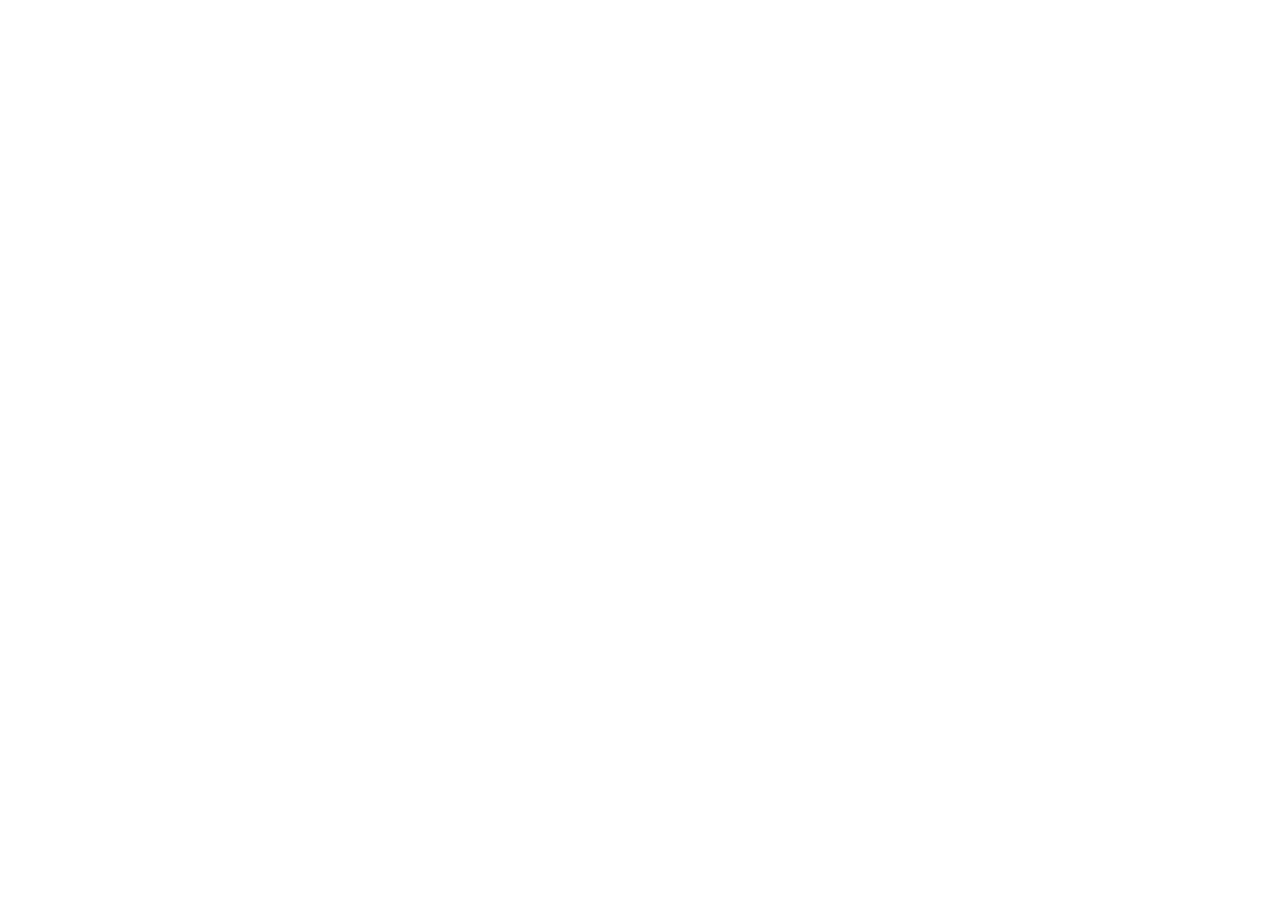
==== 10.Les-évènements/1.Introduction-aux-évènements/index.html @ f0f19ebc "evement" ====
<!DOCTYPE html>
<html lang="fr">
<head>
    <meta charset="UTF-8">
    <meta http-equiv="X-UA-Compatible" content="IE=edge">
    <meta name="viewport" content="width=device-width, initial-scale=1.0">
    <title>Cours JS</title>
    <link rel="stylesheet" href="style.css">
</head>
<body>

 

    <script src="script.js"></script>
</body>
</html>
---- 10.Les-évènements/1.Introduction-aux-évènements/style.css ----
*, ::before, ::after {
  box-sizing: border-box;
  margin: 0;
  padding: 0;
}

body {
  font-family: Arial, Helvetica, sans-serif;
}
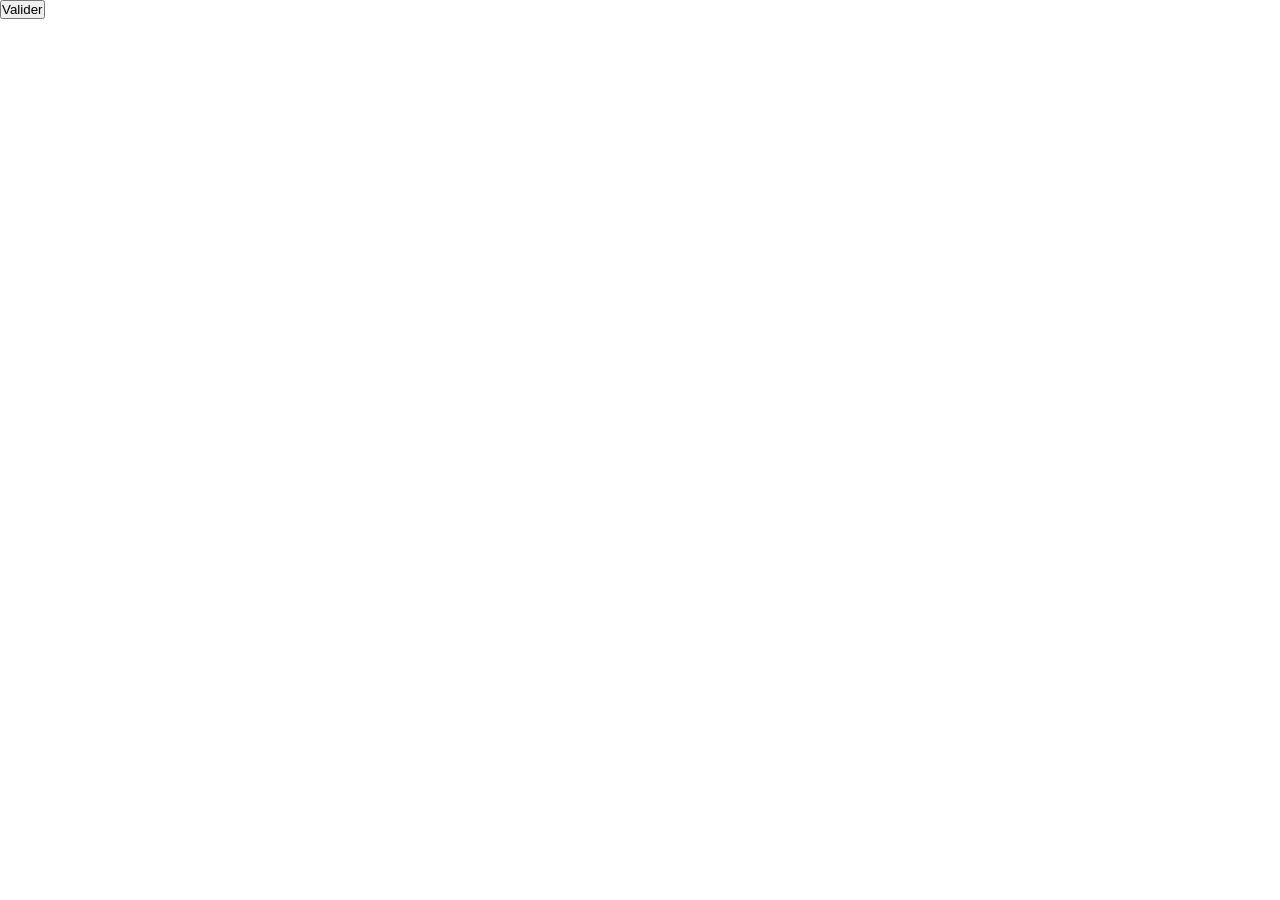
==== commit 52d48aad: "addEvenListener" ====
--- a/10.Les-évènements/1.Introduction-aux-évènements/index.html
+++ b/10.Les-évènements/1.Introduction-aux-évènements/index.html
@@ -9,7 +9,7 @@
 </head>
 <body>
 
- 
+ <button class="btn">Valider</button>
 
     <script src="script.js"></script>
 </body>
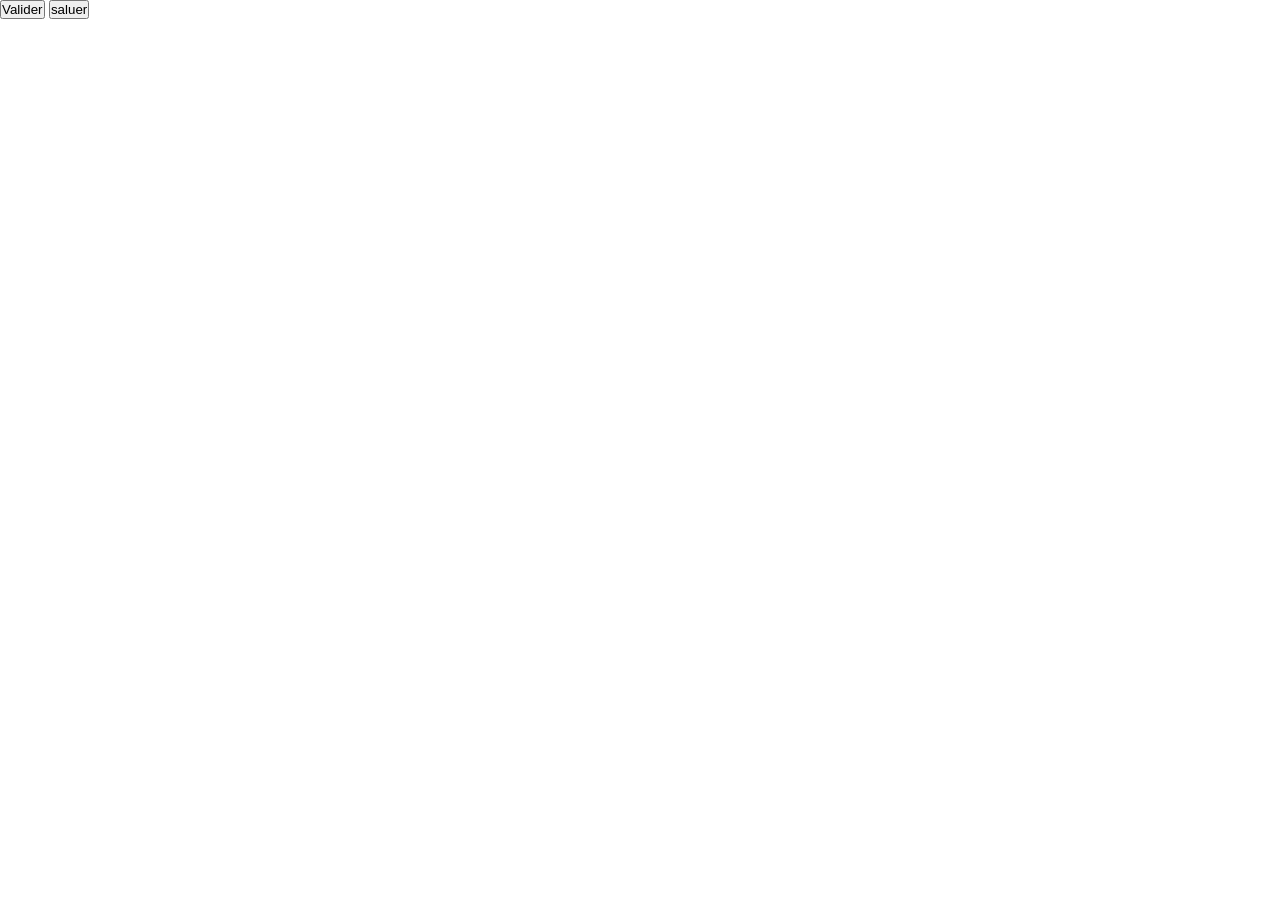
==== commit 5eb251f3: "clicked" ====
--- a/10.Les-évènements/1.Introduction-aux-évènements/index.html
+++ b/10.Les-évènements/1.Introduction-aux-évènements/index.html
@@ -10,6 +10,7 @@
 <body>
 
  <button class="btn">Valider</button>
+ <button class="btn2">saluer</button>
 
     <script src="script.js"></script>
 </body>
